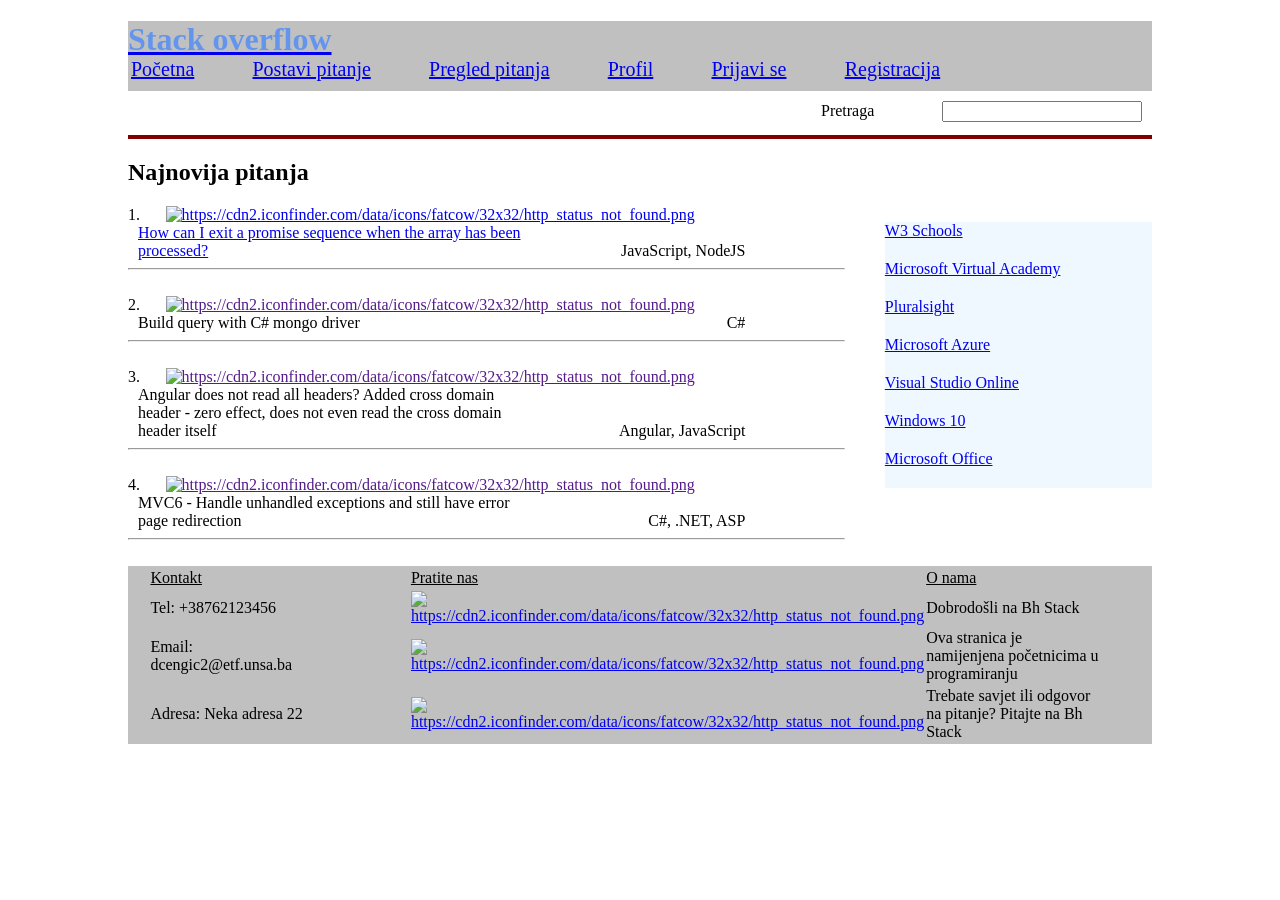
==== Naslovna/index.html @ 26096fc0 "iii" ====
﻿<!DOCTYPE html>

<html lang="en">
<head>
    <meta charset="utf-8" />
    <link rel="stylesheet" href="app.css" type="text/css" />
    <title>Početna</title>
</head>
<body>
    <header class="partial">

        <div class="logo">
            <a href="#">
                <h1 class="naslov">
                  Stack overflow
                </h1>
            </a>
        </div>

    </header>
    <nav>
        <div class="menu">
            <a href="index.html">Početna</a>
            <a href="CreateQuestion.html">Postavi pitanje</a>
            <a href="ViewQuestion.html">Pregled pitanja</a>
            <a href="ViewProfile.html">Profil</a>
            <a href="Login.html">Prijavi se</a>
            <a href="Register.html">Registracija</a>
        </div>
        <input class="desno" id="search" type="search" />
        <label class="desno" for="search">Pretraga</label>
    </nav>
    <section class="main">
        <br> <br>

        <hr class="gornjiHr" />
        <h2>Najnovija pitanja</h2>
        <div class="novosti">
            <div class="novost">
                <span class="broj">1. </span>
                <a href="ViewProfile.html"><img src="https://cdn1.iconfinder.com/data/icons/user-pictures/101/malecostume-128.png" alt="https://cdn2.iconfinder.com/data/icons/fatcow/32x32/http_status_not_found.png" class="userSlika"></a>
                <span class='pitanje'><a href="ViewQuestion.html">How can I exit a promise sequence when the array has been processed?</a></span>
                <span class="skill">JavaScript, NodeJS</span>
                <hr>
                <br>
            </div>

            <div class="novost">
                <span class="broj">2. </span>
                <a href=""><img src="https://cdn1.iconfinder.com/data/icons/user-pictures/100/female1-128.png" alt="https://cdn2.iconfinder.com/data/icons/fatcow/32x32/http_status_not_found.png"  class="userSlika"></a>
                <span class='pitanje'>Build query with C# mongo driver</span>
                <span class="skill">C#</span>
                <hr>
                <br>
            </div>

            <div class="novost">
                <span class="broj">3. </span>
                <a href=""><img src="https://cdn2.iconfinder.com/data/icons/finance-26/128/finance_-56-128.png" alt="https://cdn2.iconfinder.com/data/icons/fatcow/32x32/http_status_not_found.png" class="userSlika"></a>
                <span class='pitanje'>Angular does not read all headers? Added cross domain header - zero effect, does not even read the cross domain header itself</span>
                <span class="skill">Angular, JavaScript</span>
                <hr>
                <br>
            </div>

            <div class="novost">
                <span class="broj">4. </span>
                <a href=""><img src="https://cdn1.iconfinder.com/data/icons/user-pictures/100/boy-128.png" alt="https://cdn2.iconfinder.com/data/icons/fatcow/32x32/http_status_not_found.png" class="userSlika"></a>
                <span class='pitanje'>MVC6 - Handle unhandled exceptions and still have error page redirection</span>
                <span class="skill">C#, .NET, ASP</span>
                <hr>
                <br>
            </div>
        </div>

        <div class="linkovi">
            <ul class="listaLinkova">
                <li id="w3"><a href="http://www.w3schools.com/">W3 Schools</a></li>
                
                <li id="mva"><a href="https://mva.microsoft.com/">Microsoft Virtual Academy</a></li>
 
                <li id="plural"><a href="https://app.pluralsight.com/id/">Pluralsight</a></li>
             
                <li id="azure"><a href="https://portal.azure.com/#">Microsoft Azure</a></li>
          
                <li id="vs"><a href="https://myprodscussu1.app.vssubscriptions.visualstudio.com/Dashboard?wt.mc_id=o~msft~vscom~devessentials-hero~mt628635&campaign=o~msft~vscom~devessentials-hero~mt628635">Visual Studio Online</a></li>
         
                <li id="windows"><a href="https://www.microsoft.com/en-us/windows/windows-10-upgrade">Windows 10</a></li>
          
                <li id="office"><a href="https://www.office.com/">Microsoft Office</a></li>
         
            </ul>
        </div>

    </section>
    <br>
    <footer class="partial">
        <table>
            <tr class="fr">
                <td class="ft"><u>Kontakt</u></td>
                <td class="ft"><u>Pratite nas</u></td>
                <td class="ft"><u>O nama</u></td>
            </tr>
            <tr class="fr">
                <td class="ft">Tel: +38762123456</td>
                <td class="ft"><a href="https://facebook.com/"><img src="https://cdn2.iconfinder.com/data/icons/micon-social-pack/512/facebook-128.png" alt="https://cdn2.iconfinder.com/data/icons/fatcow/32x32/http_status_not_found.png" class="ikone"></a></td>
                <td class="ft">Dobrodošli na Bh Stack</td>
            </tr>
            <tr class="fr">
                <td class="ft">Email: dcengic2@etf.unsa.ba</td>
                <td class="ft"><a href="https://twitter.com/"><img src="https://cdn1.iconfinder.com/data/icons/logotypes/32/twitter-128.png" alt="https://cdn2.iconfinder.com/data/icons/fatcow/32x32/http_status_not_found.png" class="ikone"></a></td>
                <td class="ft">Ova stranica je namijenjena početnicima u programiranju</td>
            </tr>
            <tr class="fr">
                <td class="ft">Adresa: Neka adresa 22</td>
                <td class="ft"><a href="https://plus.google.com/"><img src="https://cdn0.iconfinder.com/data/icons/social-network-7/50/7-128.png" alt="https://cdn2.iconfinder.com/data/icons/fatcow/32x32/http_status_not_found.png" class="ikone"></a></td>
                <td class="ft">Trebate savjet ili odgovor na pitanje? Pitajte na Bh Stack</td>
            </tr>
        </table>
    </footer>
</body>
</html>
---- Naslovna/app.css ----
﻿.gornjiHr
{
	border: 2px solid maroon;
}
.novost
{
	display: inline;
	width: 600px;
}
.broj
{
	padding-right: 3%;
	width: 5%;
}
footer.table
{
    width: 100%;
}
.pitanje
{
	display: inline-block;
	width:400px;
	padding-left: 10px;
}
.userSlika
{
	width: 30px;
	height: 25px;
}
.skill
{
	width: 20%;
	text-align: right;
	padding-left: 60px;
	display: inline-block;
}
.novosti
{
	width: 70%;
	float: left;
}
.ikone
{
	width: 10%;	
}
.ft
{
    width: 30%;
	padding-left: 2%;
}
.fr
{
    width: 100%;
}
.pitanja
{
   width:60%;
}
body
{
	width: 80%;
	margin: auto;
}
.menu
{
	display: inline-block;
	background-color: silver;
	padding-bottom: 10px;
	width: 100%;
}
.menu a
{
	padding-right: 5%;
	font-family: cursive;
	font-size: 20px;
	padding-left: 3px;
}
#mva:hover
{
	list-style-image: url(https://cdn0.iconfinder.com/data/icons/super-mono-reflection/blue/button-check_blue.png);
}
#plural:hover
{
	list-style-image: url(https://cdn3.iconfinder.com/data/icons/developperss/PNG/Orange%20Ball.png);
}
#azure:hover
{
	list-style-image: url(https://acom.azurecomcdn.net/80C57D/cdn/mediahandler/docarticles/dpsmedia-prod/azure.microsoft.com/en-us/documentation/articles/storsimple-deployment-walkthrough-gov/20160224060753/includes/storsimple-get-service-registration-key-gov/hcs_quickstarticon-include.png);
}
#vs:hover
{
	list-style-image: url(https://cdn3.iconfinder.com/data/icons/developperss/PNG/Purple%20Ball.png);
}
#windows:hover
{
	list-style-image: url(http://res1.windows.microsoft.com/resbox/en/6.4/main/851aefc6-d9e7-41b6-a160-2a5e45499b33_17.png);
}
#office:hover
{
	list-style-image: url(https://cdn0.iconfinder.com/data/icons/FileTypesIcons/16/pptx_mac.png);
}
.linkovi
{
	float: right;
	width: 30%;
	list-style-position: inside;
	list-style-type: none;
}
.linkovi li
{
	background-color: aliceblue;
	list-style-type: none;
    padding-bottom: 20px;
}
#w3:hover
{
	list-style-image: url(https://addons.cdn.mozilla.net/user-media/addon_icons/406/406076-64.png?modified=1352251223);
}
footer
{
	clear: both;
}
   td
   {
       margin:5%;
       padding-right:5%;
   }
    .partial
    {
        height:15%;
        background-color:silver;
        margin-bottom: -22px;
    }
    #logo
    {
        width: 150px;
        height:60px;;
        margin:5px;
		float: left;
    }
    #search
    {
       width:200px;
    }
    .naslov
    {
        color:cornflowerblue;
        font-family:Algerian;
		clear: left;
    }
    .desno
    {
        float:right;
        padding:1px;
        width:100px;
        margin:10px;
    }
header
{
	margin-bottom: -15px;
	height: 150px;
}
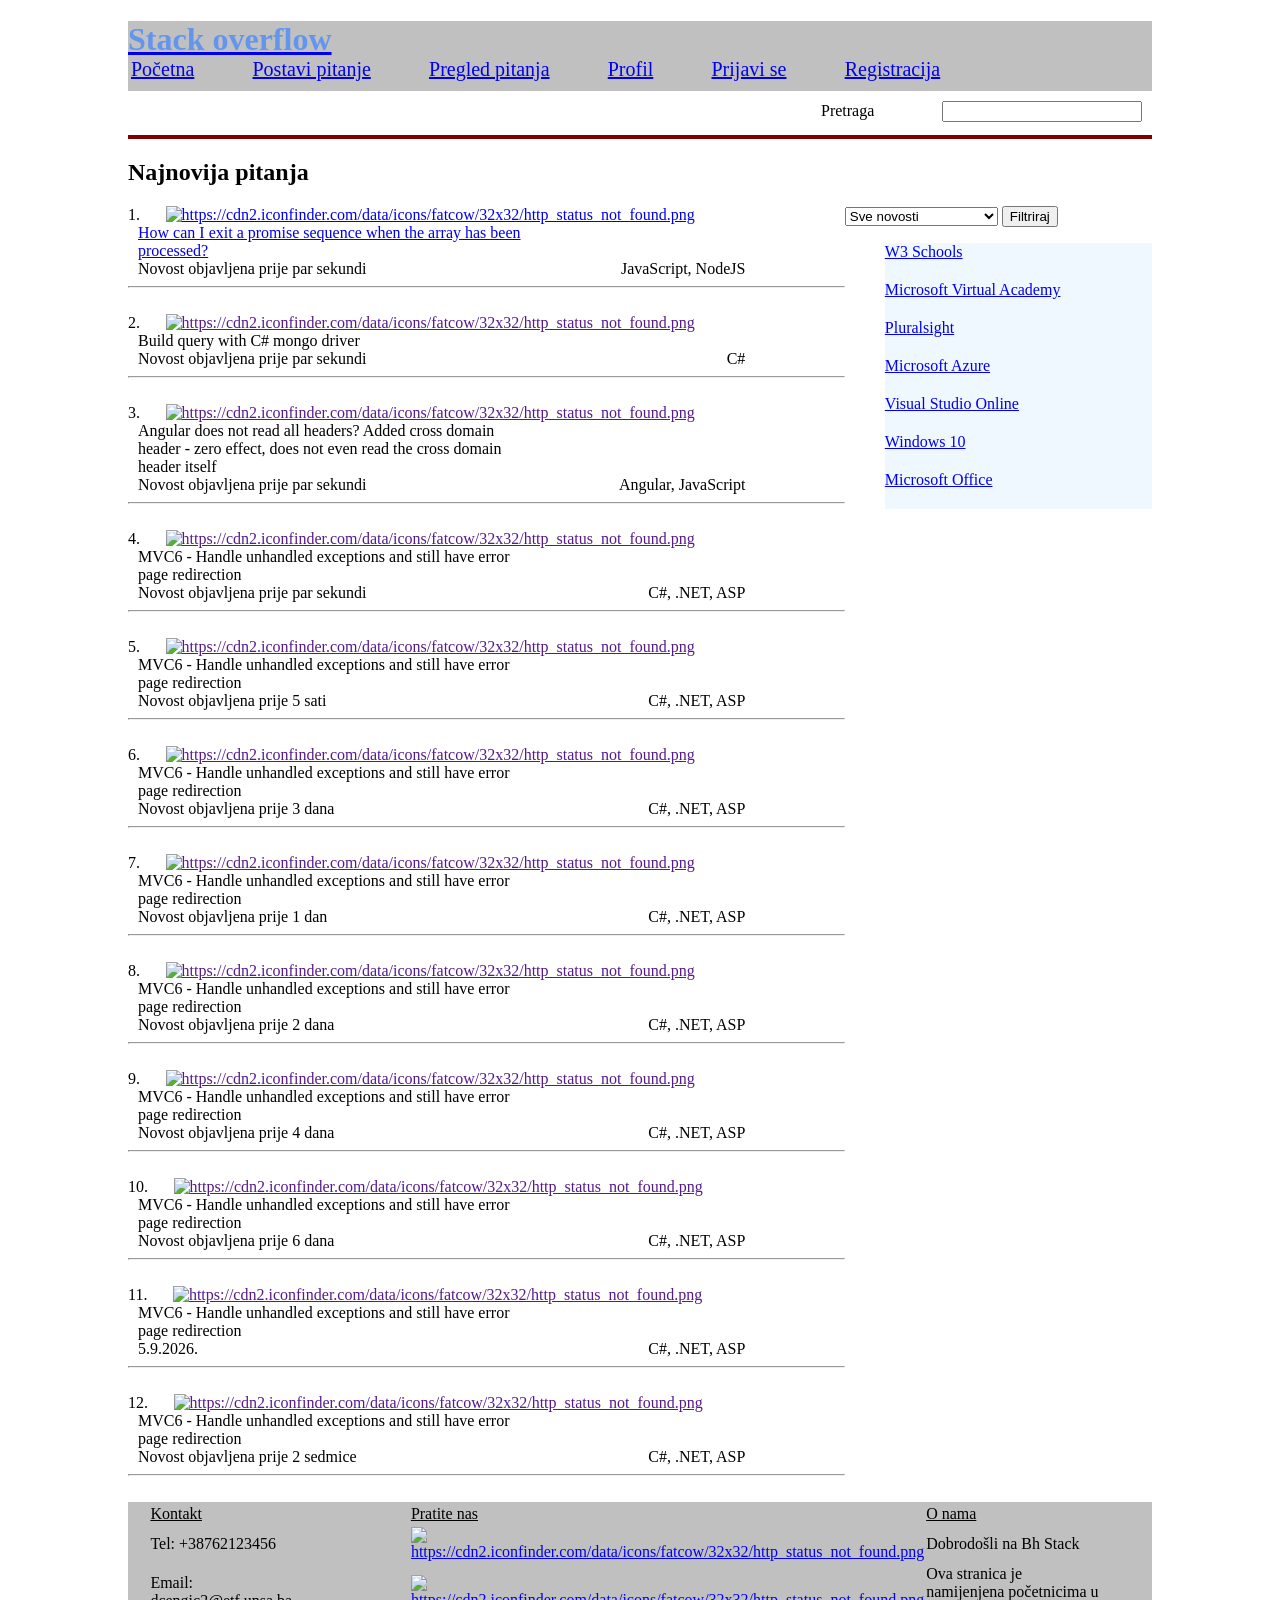
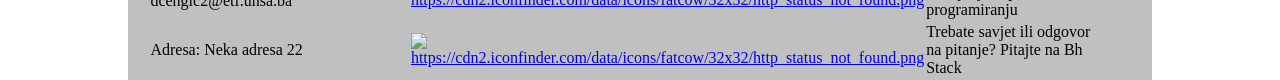
==== commit e6cab1fc: "Spirala 2" ====
--- a/Naslovna/index.html
+++ b/Naslovna/index.html
@@ -4,9 +4,10 @@
 <head>
     <meta charset="utf-8" />
     <link rel="stylesheet" href="app.css" type="text/css" />
+    <script src="index.js"></script>
     <title>Početna</title>
 </head>
-<body>
+<body onload="seed()">
     <header class="partial">
 
         <div class="logo">
@@ -35,11 +36,23 @@
 
         <hr class="gornjiHr" />
         <h2>Najnovija pitanja</h2>
+
+        <select id="select">
+            <option>Sve novosti</option>
+            <option>Danasnje novosti</option>
+            <option>Novosti ove sedmice</option>
+            <option>Novosti ovog mjeseca</option>
+        </select>
+        <input type="button" onclick="Filtriraj()" value="Filtriraj" />
+
         <div class="novosti">
             <div class="novost">
                 <span class="broj">1. </span>
                 <a href="ViewProfile.html"><img src="https://cdn1.iconfinder.com/data/icons/user-pictures/101/malecostume-128.png" alt="https://cdn2.iconfinder.com/data/icons/fatcow/32x32/http_status_not_found.png" class="userSlika"></a>
-                <span class='pitanje'><a href="ViewQuestion.html">How can I exit a promise sequence when the array has been processed?</a></span>
+                <span class='pitanje'>
+                    <a href="ViewQuestion.html">How can I exit a promise sequence when the array has been processed?</a> <br />
+                    <span class="datum"></span>
+                </span>
                 <span class="skill">JavaScript, NodeJS</span>
                 <hr>
                 <br>
@@ -48,7 +61,9 @@
             <div class="novost">
                 <span class="broj">2. </span>
                 <a href=""><img src="https://cdn1.iconfinder.com/data/icons/user-pictures/100/female1-128.png" alt="https://cdn2.iconfinder.com/data/icons/fatcow/32x32/http_status_not_found.png"  class="userSlika"></a>
-                <span class='pitanje'>Build query with C# mongo driver</span>
+                <span class='pitanje'>Build query with C# mongo driver <br />
+                    <span class="datum"></span>
+                </span>
                 <span class="skill">C#</span>
                 <hr>
                 <br>
@@ -57,7 +72,7 @@
             <div class="novost">
                 <span class="broj">3. </span>
                 <a href=""><img src="https://cdn2.iconfinder.com/data/icons/finance-26/128/finance_-56-128.png" alt="https://cdn2.iconfinder.com/data/icons/fatcow/32x32/http_status_not_found.png" class="userSlika"></a>
-                <span class='pitanje'>Angular does not read all headers? Added cross domain header - zero effect, does not even read the cross domain header itself</span>
+                <span class='pitanje'>Angular does not read all headers? Added cross domain header - zero effect, does not even read the cross domain header itself <br /><span class="datum"></span></span>
                 <span class="skill">Angular, JavaScript</span>
                 <hr>
                 <br>
@@ -66,11 +81,84 @@
             <div class="novost">
                 <span class="broj">4. </span>
                 <a href=""><img src="https://cdn1.iconfinder.com/data/icons/user-pictures/100/boy-128.png" alt="https://cdn2.iconfinder.com/data/icons/fatcow/32x32/http_status_not_found.png" class="userSlika"></a>
-                <span class='pitanje'>MVC6 - Handle unhandled exceptions and still have error page redirection</span>
-                <span class="skill">C#, .NET, ASP</span>
-                <hr>
-                <br>
-            </div>
+                <span class='pitanje'>MVC6 - Handle unhandled exceptions and still have error page redirection<br /><span class="datum"></span></span>
+                <span class="skill">C#, .NET, ASP</span>
+                <hr>
+                <br>
+            </div>
+
+            <div class="novost">
+                <span class="broj">5. </span>
+                <a href=""><img src="https://cdn1.iconfinder.com/data/icons/user-pictures/100/boy-128.png" alt="https://cdn2.iconfinder.com/data/icons/fatcow/32x32/http_status_not_found.png" class="userSlika"></a>
+                <span class='pitanje'>MVC6 - Handle unhandled exceptions and still have error page redirection<br /><span class="datum"></span></span>
+                <span class="skill">C#, .NET, ASP</span>
+                <hr>
+                <br>
+            </div>
+
+            <div class="novost">
+                <span class="broj">6. </span>
+                <a href=""><img src="https://cdn1.iconfinder.com/data/icons/user-pictures/100/boy-128.png" alt="https://cdn2.iconfinder.com/data/icons/fatcow/32x32/http_status_not_found.png" class="userSlika"></a>
+                <span class='pitanje'>MVC6 - Handle unhandled exceptions and still have error page redirection<br /><span class="datum"></span></span>
+                <span class="skill">C#, .NET, ASP</span>
+                <hr>
+                <br>
+            </div>
+
+            <div class="novost">
+                <span class="broj">7. </span>
+                <a href=""><img src="https://cdn1.iconfinder.com/data/icons/user-pictures/100/boy-128.png" alt="https://cdn2.iconfinder.com/data/icons/fatcow/32x32/http_status_not_found.png" class="userSlika"></a>
+                <span class='pitanje'>MVC6 - Handle unhandled exceptions and still have error page redirection<br /><span class="datum"></span></span>
+                <span class="skill">C#, .NET, ASP</span>
+                <hr>
+                <br>
+            </div>
+
+            <div class="novost">
+                <span class="broj">8. </span>
+                <a href=""><img src="https://cdn1.iconfinder.com/data/icons/user-pictures/100/boy-128.png" alt="https://cdn2.iconfinder.com/data/icons/fatcow/32x32/http_status_not_found.png" class="userSlika"></a>
+                <span class='pitanje'>MVC6 - Handle unhandled exceptions and still have error page redirection<br /><span class="datum"></span></span>
+                <span class="skill">C#, .NET, ASP</span>
+                <hr>
+                <br>
+            </div>
+
+            <div class="novost">
+                <span class="broj">9. </span>
+                <a href=""><img src="https://cdn1.iconfinder.com/data/icons/user-pictures/100/boy-128.png" alt="https://cdn2.iconfinder.com/data/icons/fatcow/32x32/http_status_not_found.png" class="userSlika"></a>
+                <span class='pitanje'>MVC6 - Handle unhandled exceptions and still have error page redirection<br /><span class="datum"></span></span>
+                <span class="skill">C#, .NET, ASP</span>
+                <hr>
+                <br>
+            </div>
+
+            <div class="novost">
+                <span class="broj">10. </span>
+                <a href=""><img src="https://cdn1.iconfinder.com/data/icons/user-pictures/100/boy-128.png" alt="https://cdn2.iconfinder.com/data/icons/fatcow/32x32/http_status_not_found.png" class="userSlika"></a>
+                <span class='pitanje'>MVC6 - Handle unhandled exceptions and still have error page redirection<br /><span class="datum"></span></span>
+                <span class="skill">C#, .NET, ASP</span>
+                <hr>
+                <br>
+            </div>
+            
+            <div class="novost">
+                <span class="broj">11. </span>
+                <a href=""><img src="https://cdn1.iconfinder.com/data/icons/user-pictures/100/boy-128.png" alt="https://cdn2.iconfinder.com/data/icons/fatcow/32x32/http_status_not_found.png" class="userSlika"></a>
+                <span class='pitanje'>MVC6 - Handle unhandled exceptions and still have error page redirection<br /><span class="datum"></span></span>
+                <span class="skill">C#, .NET, ASP</span>
+                <hr>
+                <br>
+            </div>
+
+            <div class="novost">
+                <span class="broj">12. </span>
+                <a href=""><img src="https://cdn1.iconfinder.com/data/icons/user-pictures/100/boy-128.png" alt="https://cdn2.iconfinder.com/data/icons/fatcow/32x32/http_status_not_found.png" class="userSlika"></a>
+                <span class='pitanje'>MVC6 - Handle unhandled exceptions and still have error page redirection<br /><span class="datum"></span></span>
+                <span class="skill">C#, .NET, ASP</span>
+                <hr>
+                <br>
+            </div>
+
         </div>
 
         <div class="linkovi">
